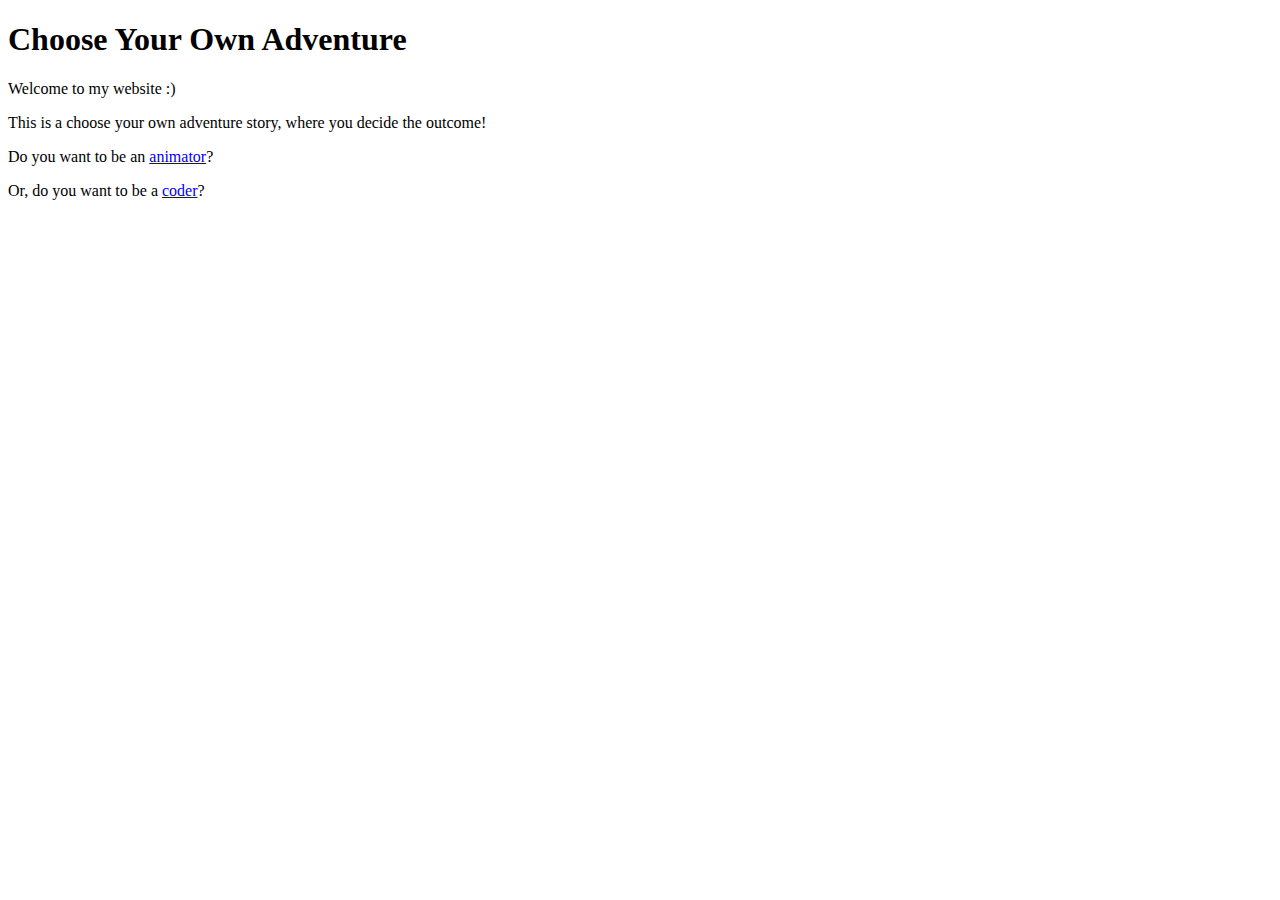
==== index.html @ 3512ce98 "first website upload" ====
<!DOCTYPE html>
<html lang="en">
<html>
	<head>
		<title>Choose Your Own Adventure</title>
		<meta charset="utf-8">
	</head>
	<body>
		<h1>Choose Your Own Adventure</h1>
		<p>Welcome to my website :)</p>
		<p>This is a choose your own adventure story, where you decide the outcome!</p>
		<p>Do you want to be an <a href="story/animator.html">animator</a>?</p>
		<p>Or, do you want to be a <a href="story/coder.html">coder</a>?</p>
	</body>
</html>
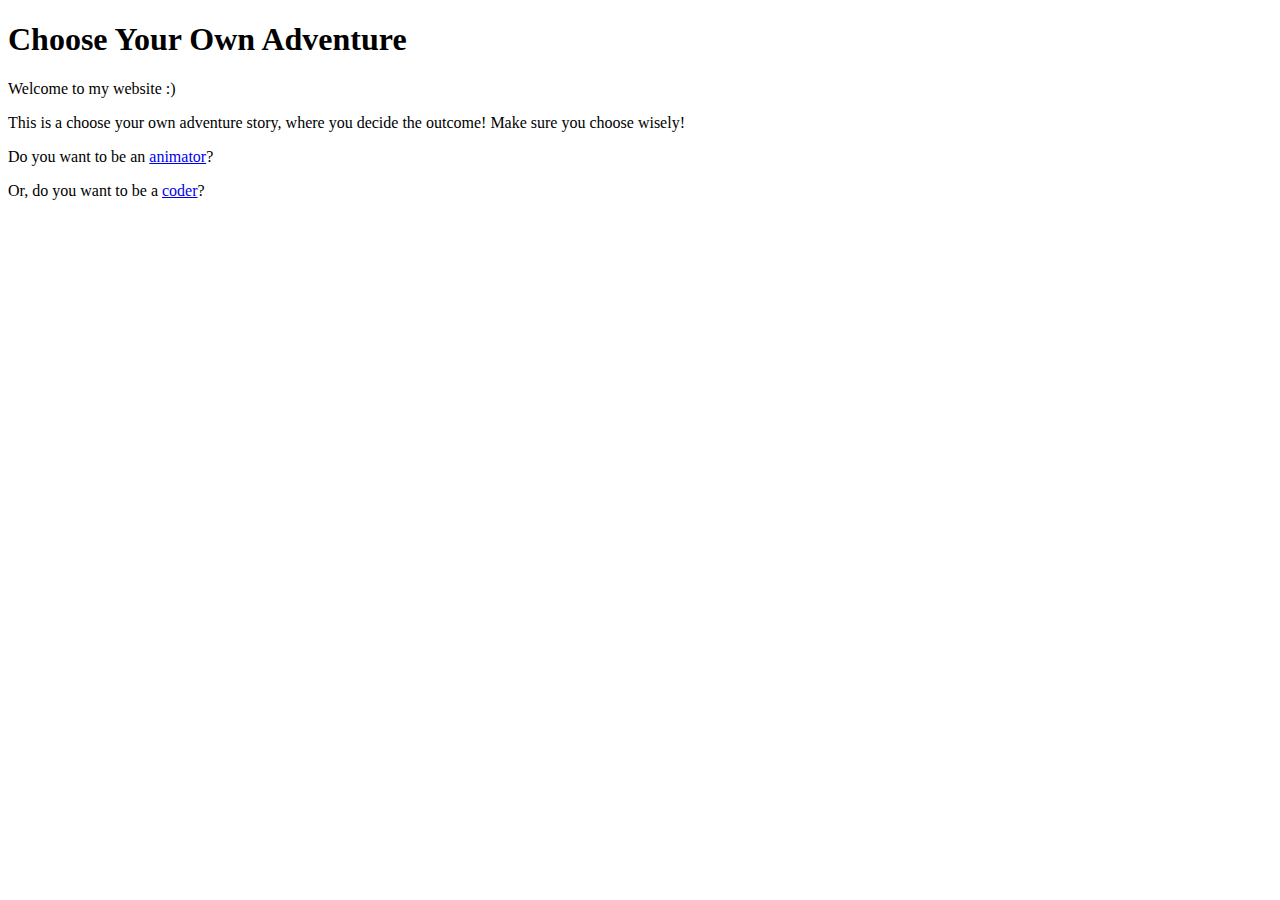
==== commit 8824ec46: "updates index.html" ====
--- a/index.html
+++ b/index.html
@@ -8,7 +8,7 @@
 	<body>
 		<h1>Choose Your Own Adventure</h1>
 		<p>Welcome to my website :)</p>
-		<p>This is a choose your own adventure story, where you decide the outcome!</p>
+		<p>This is a choose your own adventure story, where you decide the outcome! Make sure you choose wisely!</p>
 		<p>Do you want to be an <a href="story/animator.html">animator</a>?</p>
 		<p>Or, do you want to be a <a href="story/coder.html">coder</a>?</p>
 	</body>
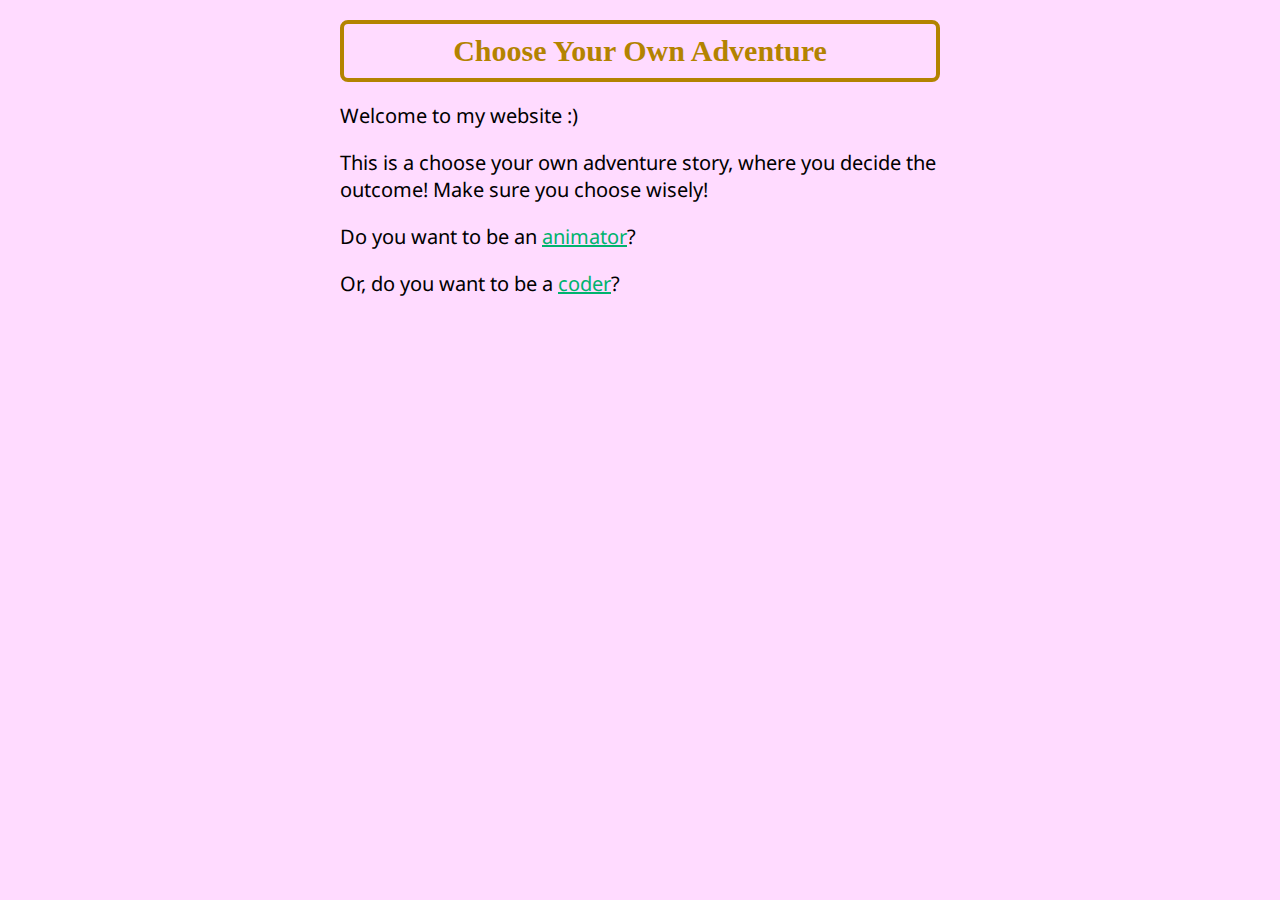
==== commit b85034ad: "adds css" ====
--- a/index.html
+++ b/index.html
@@ -1,15 +1,19 @@
+<!-- comment -->
 <!DOCTYPE html>
 <html lang="en">
 <html>
 	<head>
 		<title>Choose Your Own Adventure</title>
 		<meta charset="utf-8">
+		<link href="style.css" rel="stylesheet" type="text/css">
 	</head>
 	<body>
-		<h1>Choose Your Own Adventure</h1>
-		<p>Welcome to my website :)</p>
-		<p>This is a choose your own adventure story, where you decide the outcome! Make sure you choose wisely!</p>
-		<p>Do you want to be an <a href="story/animator.html">animator</a>?</p>
-		<p>Or, do you want to be a <a href="story/coder.html">coder</a>?</p>
+		<div id="container">
+			<h1>Choose Your Own Adventure</h1>
+			<p>Welcome to my website :)</p>
+			<p>This is a choose your own adventure story, where you decide the outcome! Make sure you choose wisely!</p>
+			<p>Do you want to be an <a href="story/animator.html">animator</a>?</p>
+			<p>Or, do you want to be a <a href="story/coder.html">coder</a>?</p>
+		</div>
 	</body>
 </html>--- a/style.css
+++ b/style.css
@@ -0,0 +1,32 @@
+/* comment */
+@import url('https://fonts.googleapis.com/css2?family=Noto+Sans:ital,wght@0,100..900;1,100..900&display=swap');
+
+body {
+/*	background-color: SlateBlue;*/
+	background-color: #ffdbff;
+	font-size: 20px;
+}
+
+#container {
+	width: 600px;
+	margin: 0 auto;
+}
+
+h1 {
+	/* text color */
+	color: #b38300;
+	font-family: Futura, Verdana;
+	font-size: 1.5em;
+	border: 4px solid #b38300;
+	padding: 10px;
+	text-align: center;
+	border-radius: 8px;
+}
+
+p {
+	font-family: Noto Sans;
+}
+
+a {
+	color: #00b36e;
+}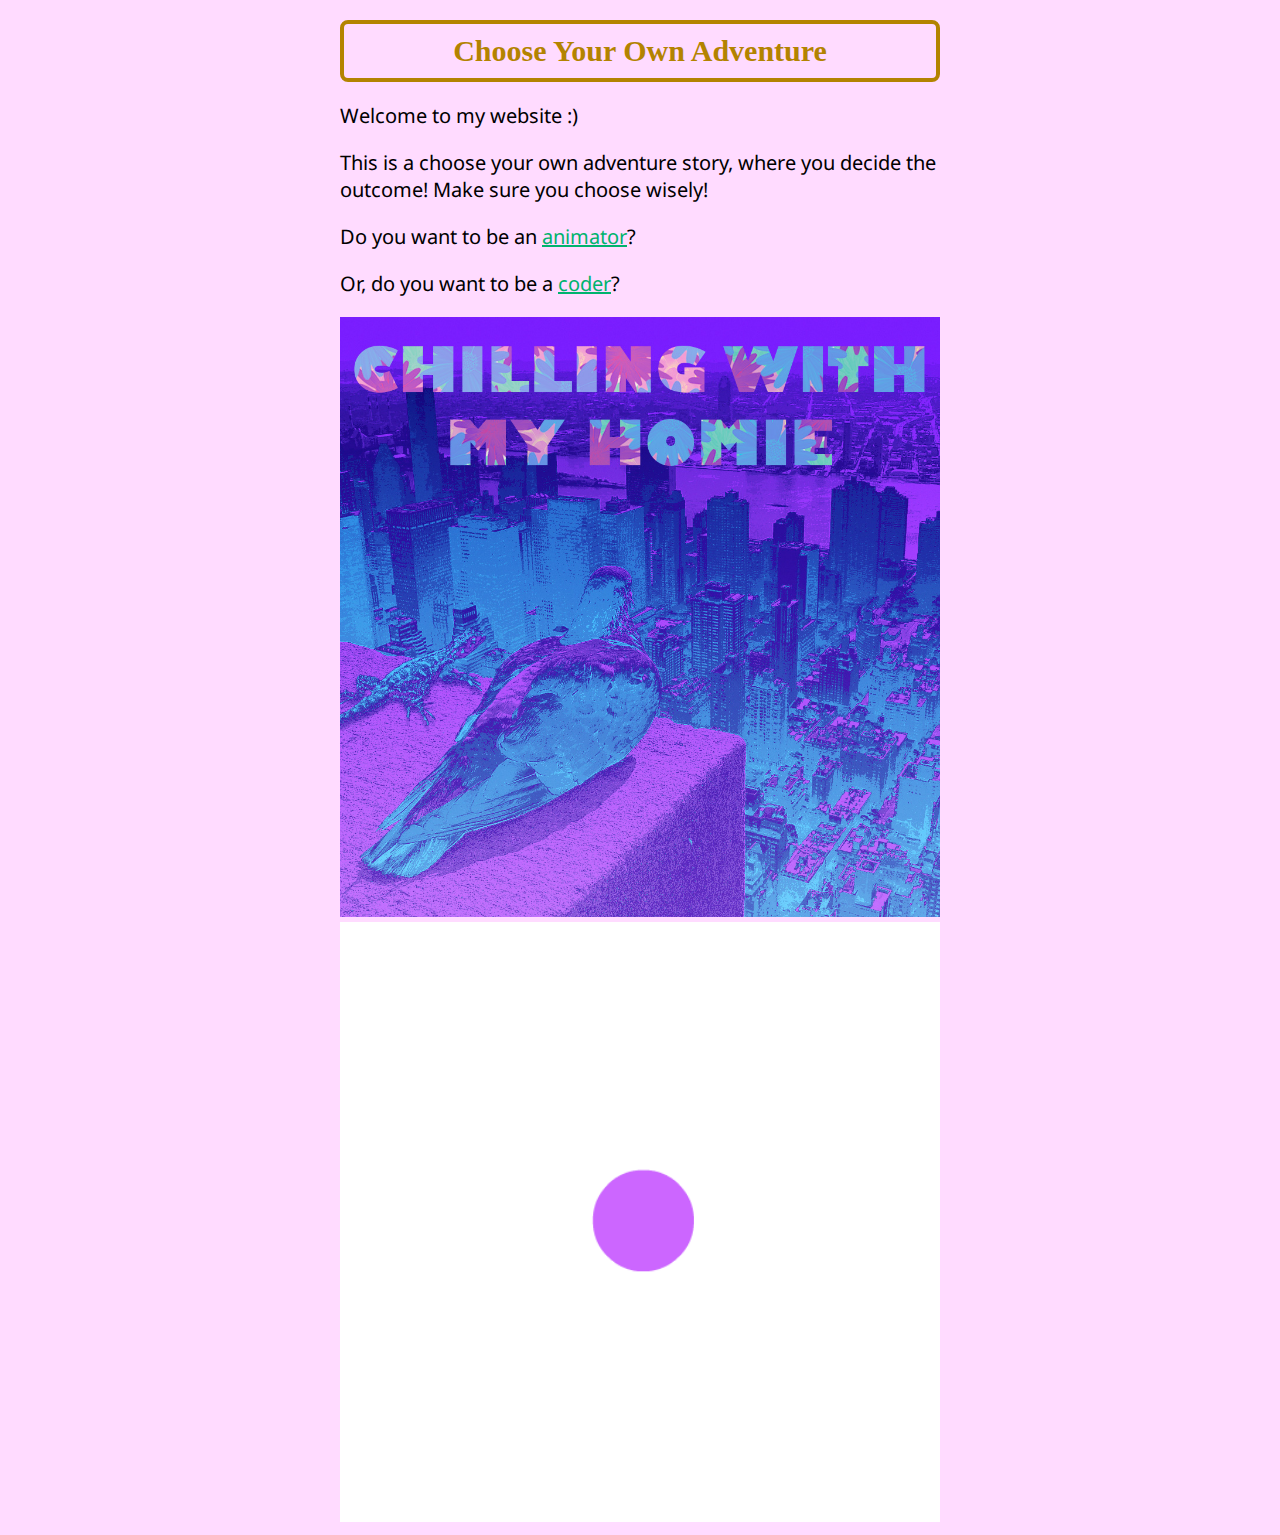
==== commit 4c09a0b2: "adds media" ====
--- a/index.html
+++ b/index.html
@@ -14,6 +14,11 @@
 			<p>This is a choose your own adventure story, where you decide the outcome! Make sure you choose wisely!</p>
 			<p>Do you want to be an <a href="story/animator.html">animator</a>?</p>
 			<p>Or, do you want to be a <a href="story/coder.html">coder</a>?</p>
+
+			<img src="media/final_image.jpg" alt="An image of a pigeon hanging out with a lizard.">
+
+			<img src="media/animated_gif.gif" alt="An animation of a circle spiraliing.">
+
 		</div>
 	</body>
 </html>--- a/style.css
+++ b/style.css
@@ -29,4 +29,8 @@
 
 a {
 	color: #00b36e;
+}
+
+img {
+	width: 100%;
 }